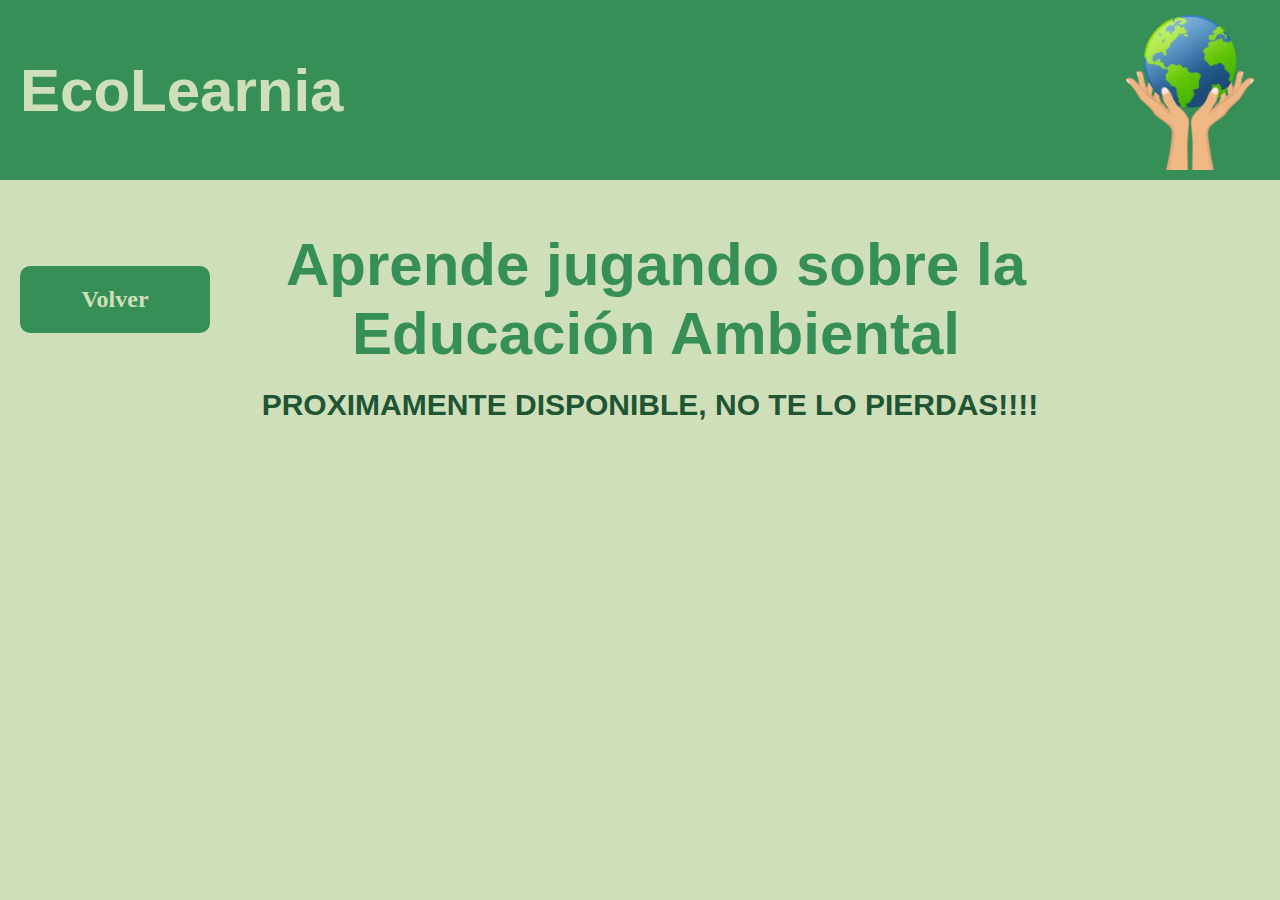
==== juego.html @ 88ee5c3b "Add files via upload" ====
<!DOCTYPE html>
<html lang="en">
<head>
    <meta charset="UTF-8">
    <meta name="viewport" content="width=device-width, initial-scale=1.0">
    <title>EcoLearnia</title>
</head>
<style>
    *{
    margin: 0;
    padding: 0;
}
body {
    background-color: #CFDFBA;
    box-sizing: border-box;

}
.barraArriba {
    width: 100%;
    height: auto;
    display: flex;
    flex-direction: row;
    flex-wrap: wrap;
    justify-content: space-between;
    align-items: center;
    background-color: #368F57;
}
.imgArriba {
    width: 160px;
    height: auto;
    display: flex;
    flex-direction: row;
    justify-content: center;
    padding: 10px;
}
.titulo {
    font-family: sans-serif;
    font-size: 60px;
    font-weight: 800;
    padding: 20px;
    color: #CFDFBA;
}
.volver {
    padding: 20px;
    background-color: #368F57;
    color: #CFDFBA;
    display: flex;
    justify-content: center;
    text-align: center;
    border-radius: 10px;
    width: 150px;
    margin-left: 20px;
    cursor: pointer;
    transition: background-color 0.3 ease, opacity 0.3 ease;
}
.titulo2 {
    font-family: sans-serif;
    font-size: 60px;
    font-weight: 800;
    padding: 20px;
    color: #368F57;
    justify-content: center;
    text-align: center;
    margin-right: 160px;
}

.btn {
    width: 15%;
    justify-content: start;
}
.tit2{
    width: 85%;
    justify-content: start;
}



a {
    text-decoration: none;
}
a :hover {
    background-color: #5a8a6b;
}
a :visited {
    text-decoration: none;
}
.abajo {
    display: flex;
    flex-direction: row;
    flex-wrap: nowrap;
    justify-content: space-between;
    text-align: center;
    margin-top: 30px;
    width: 100%;
    align-items: center;

}

.subtitulo {
    margin-left: 20px;
    font-size: 30px;
    font-family: sans-serif;
    font-weight: 750;
    color: #205534;
    display: flex;
    justify-content: center;
}



@media screen and (min-width: 1025px) and (max-width: 1200px) {
    .volver {
        width: 120px;
        font-size: 20px;
        padding: 20px;
    }
    .titulo2 {
        font-size: 40px;
        margin: 0;
    }
}

@media screen and (min-width: 769px) and (max-width:1024px) {
    .imgArriba {
        width: 120px;
    }
    .titulo2 {
        font-size: 30px;
        margin: 0;
    }
    .volver {
        width: 100px;
        font-size: 20px;
        padding: 16px;
    }
    .subtitulo {
        font-size: 26px;
    }
    .parrafo {
        font-size: 16px;
        font-weight:500;
        display: block;
    }
    .cont-section img {
        width: 180px;
        margin-right: 20px;
        border: #205534 4px solid;
        padding: 30px;
        border-radius: 10px;
    }
    .txtFooter {
        font-size: 16px;
        text-align: center;
    }
}

@media screen and (min-width: 601px) and (max-width: 768px) {
    .imgArriba {
        width: 120px;
    }
    .abajo {
        display: flex;
        align-items: center;
        justify-content: center;
        flex-wrap: wrap;
    }
    .btn {
        display: flex;
        align-items: center;
        justify-content: center;
        width: 100%;
    }
    .tit2 {
        align-items: center;
        justify-content: center;
        width: 100%;
    }
    .titulo2 {
        font-size: 20px;
        margin: 0;
        flex-wrap: wrap;
        align-items: center;
        justify-content: center;
    }
    .volver {
        width: 100px;
        font-size: 20px;
        padding: 16px;
        display: flex;
        align-items: center;
        justify-content: center;
    }
    .subtitulo {
        font-size: 26px;
    }
    .parrafo {
        font-size: 16px;
        font-weight:500;
        display: block;
    }
    .cont-section img {
        width: 180px;
        margin-right: 20px;
        border: #205534 4px solid;
        padding: 30px;
        border-radius: 10px;
    }
    .txtFooter {
        font-size: 16px;
        text-align: center;
    }
}

@media screen and (max-width: 600px){
    .imgArriba {
        width: 100px;
    }
    .titulo {
        font-size: 35px;
    }
    .abajo {
        display: flex;
        align-items: center;
        justify-content: center;
        flex-wrap: wrap;
    }
    .btn {
        display: flex;
        align-items: center;
        justify-content: center;
        width: 100%;
    }
    .tit2 {
        align-items: center;
        justify-content: center;
        width: 100%;
    }
    .titulo2 {
        font-size: 20px;
        margin: 0;
        flex-wrap: wrap;
        align-items: center;
        justify-content: center;
    }
    .volver {
        width: 100px;
        font-size: 20px;
        padding: 16px;
        display: flex;
        align-items: center;
        justify-content: center;
    }
    .subtitulo {
        font-size: 26px;
        justify-content: center;
        text-align: center;
    }
    .parrafo {
        font-size: 16px;
        font-weight:500;
        display: block;
    }
    .cont-section img {
        width: 100px;
        margin-right: 20px;
        border: #205534 4px solid;
        padding: 30px;
        border-radius: 10px;
    }
    .txtFooter {
        font-size: 14px;
        text-align: center;
    }
}

</style>
<body>
    <div class="barraArriba">
        <h1 class="titulo">EcoLearnia</h1>
        <img class="imgArriba" src="mano sosteniendo un mundo.png" alt="">
    </div>
    <div class="abajo">
        <div class="btn">
            <a href="index.html"><h2 class="volver">Volver</h2></a>
        </div>
        <div class="tit2">
        <h1 class="titulo2">Aprende jugando sobre la Educación Ambiental</h1>
        </div>
    </div>
    <div class="contenedor">
        <h2 class="subtitulo">PROXIMAMENTE DISPONIBLE, NO TE LO PIERDAS!!!!</h2>
    </div>

</body>
</html>
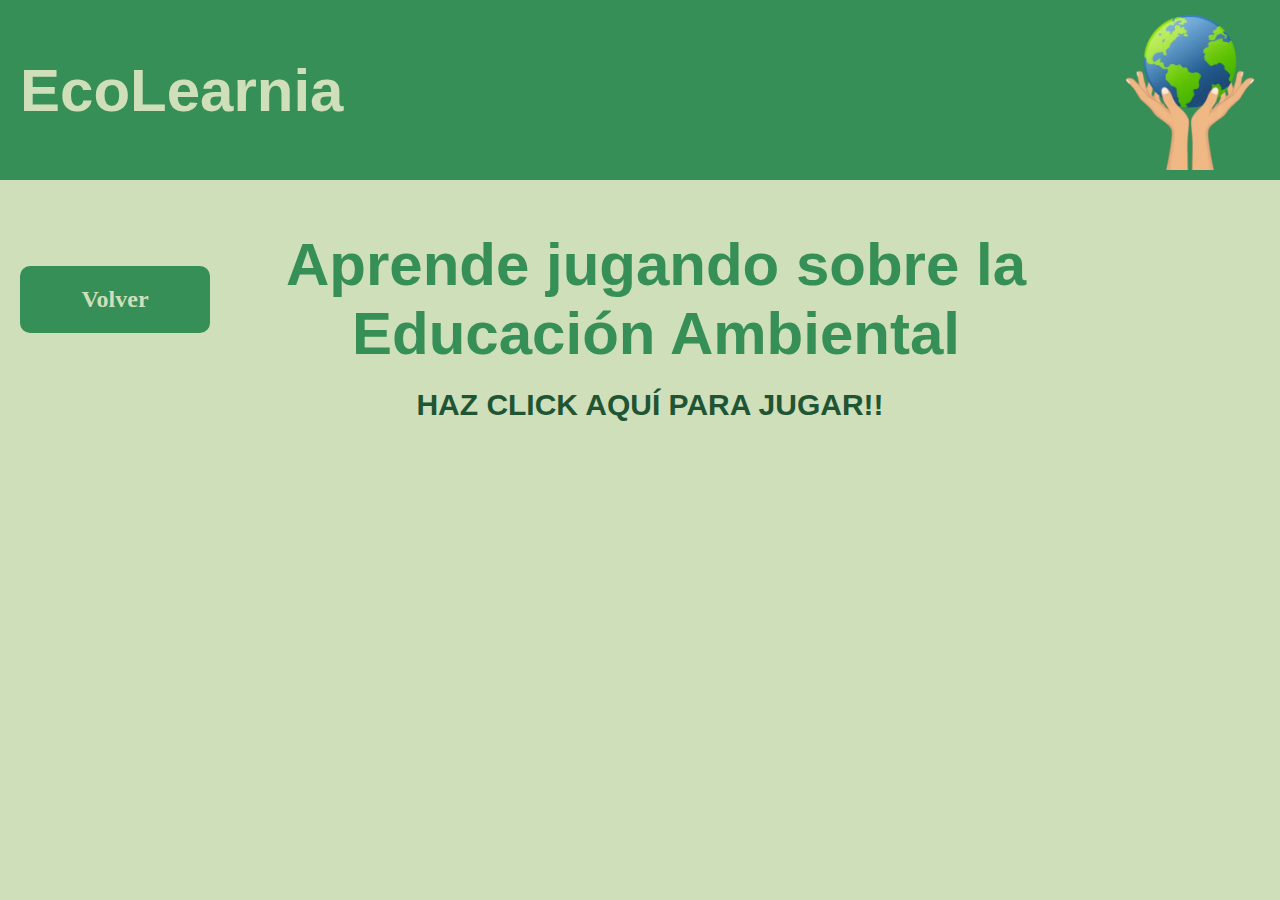
==== commit bd0f9ad3: "Add files via upload" ====
--- a/juego.html
+++ b/juego.html
@@ -288,7 +288,7 @@
         </div>
     </div>
     <div class="contenedor">
-        <h2 class="subtitulo">PROXIMAMENTE DISPONIBLE, NO TE LO PIERDAS!!!!</h2>
+        <a href="https://create.kahoot.it/share/educacion-ambiental/456623cc-f73a-4b23-9327-8a2def2dd7d1" target="_blank"><h2 class="subtitulo">HAZ CLICK AQUÍ PARA JUGAR!!</h2></a>
     </div>
 
 </body>
